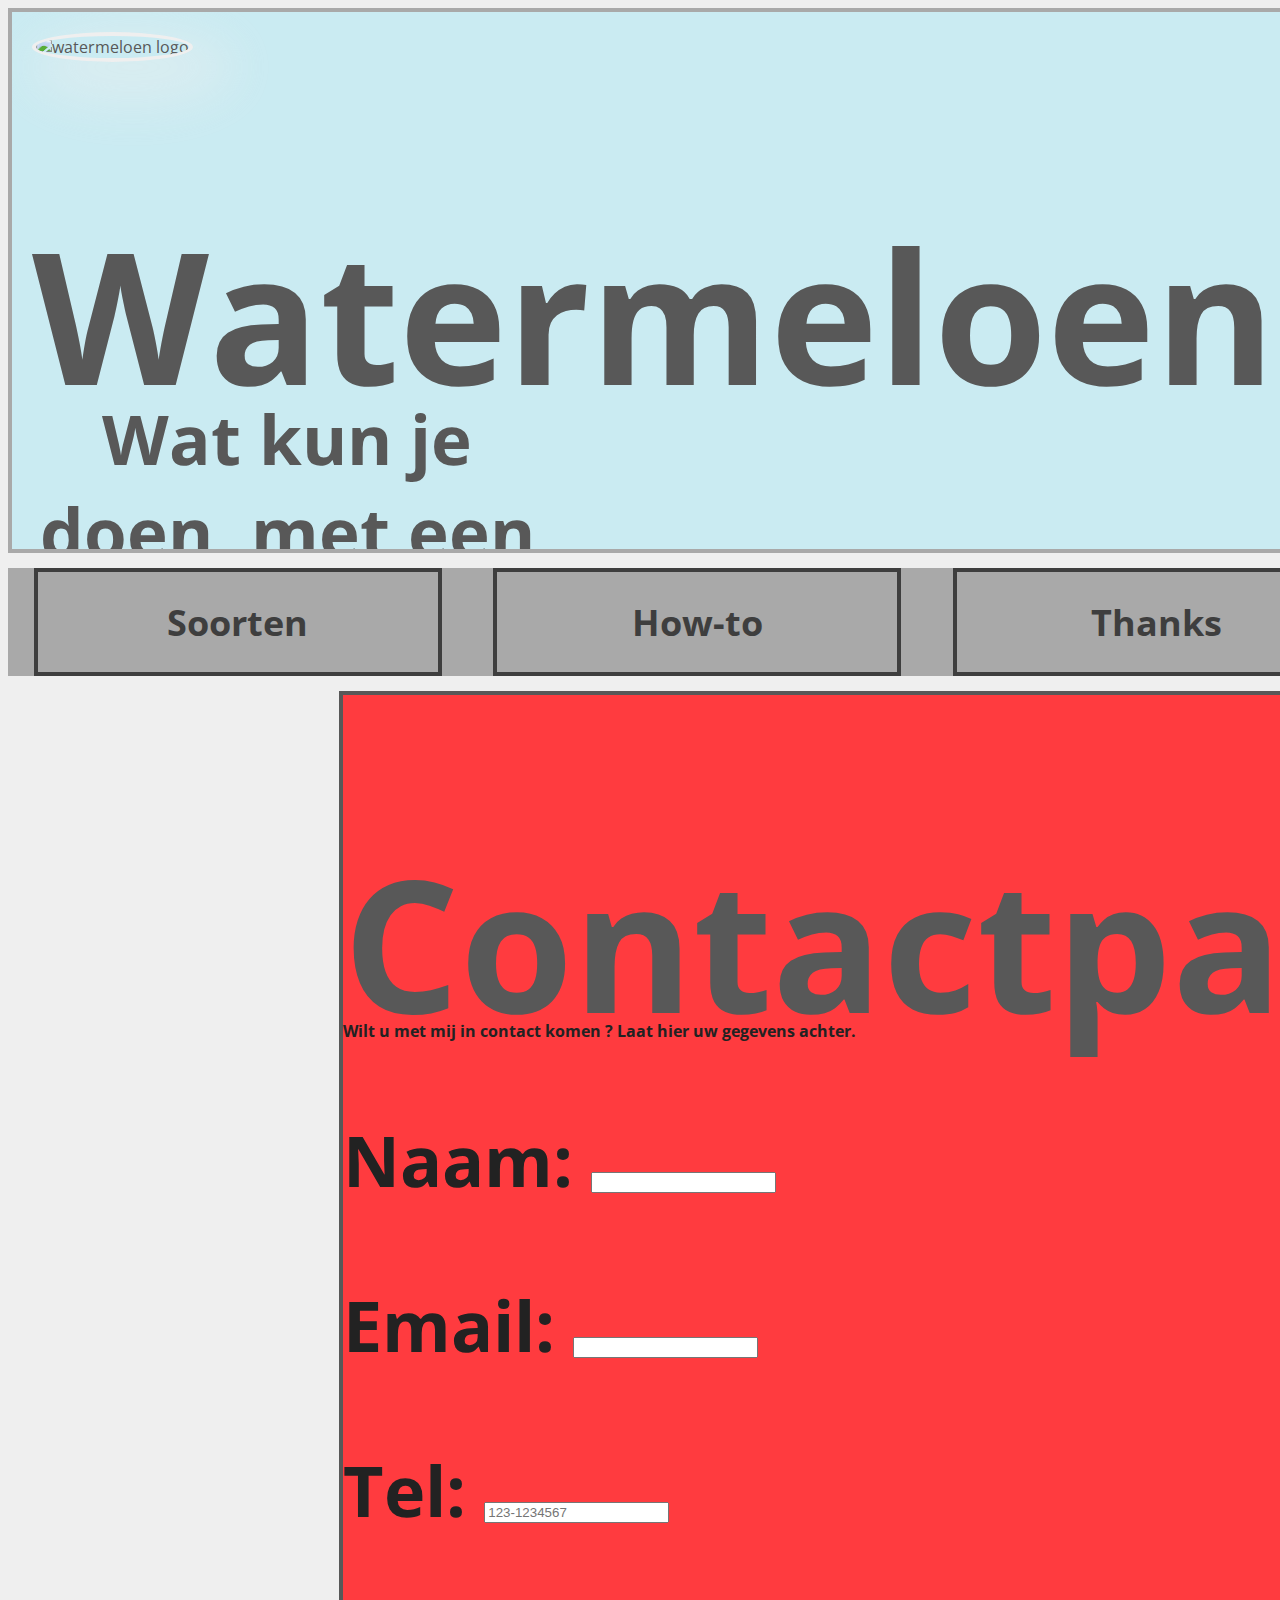
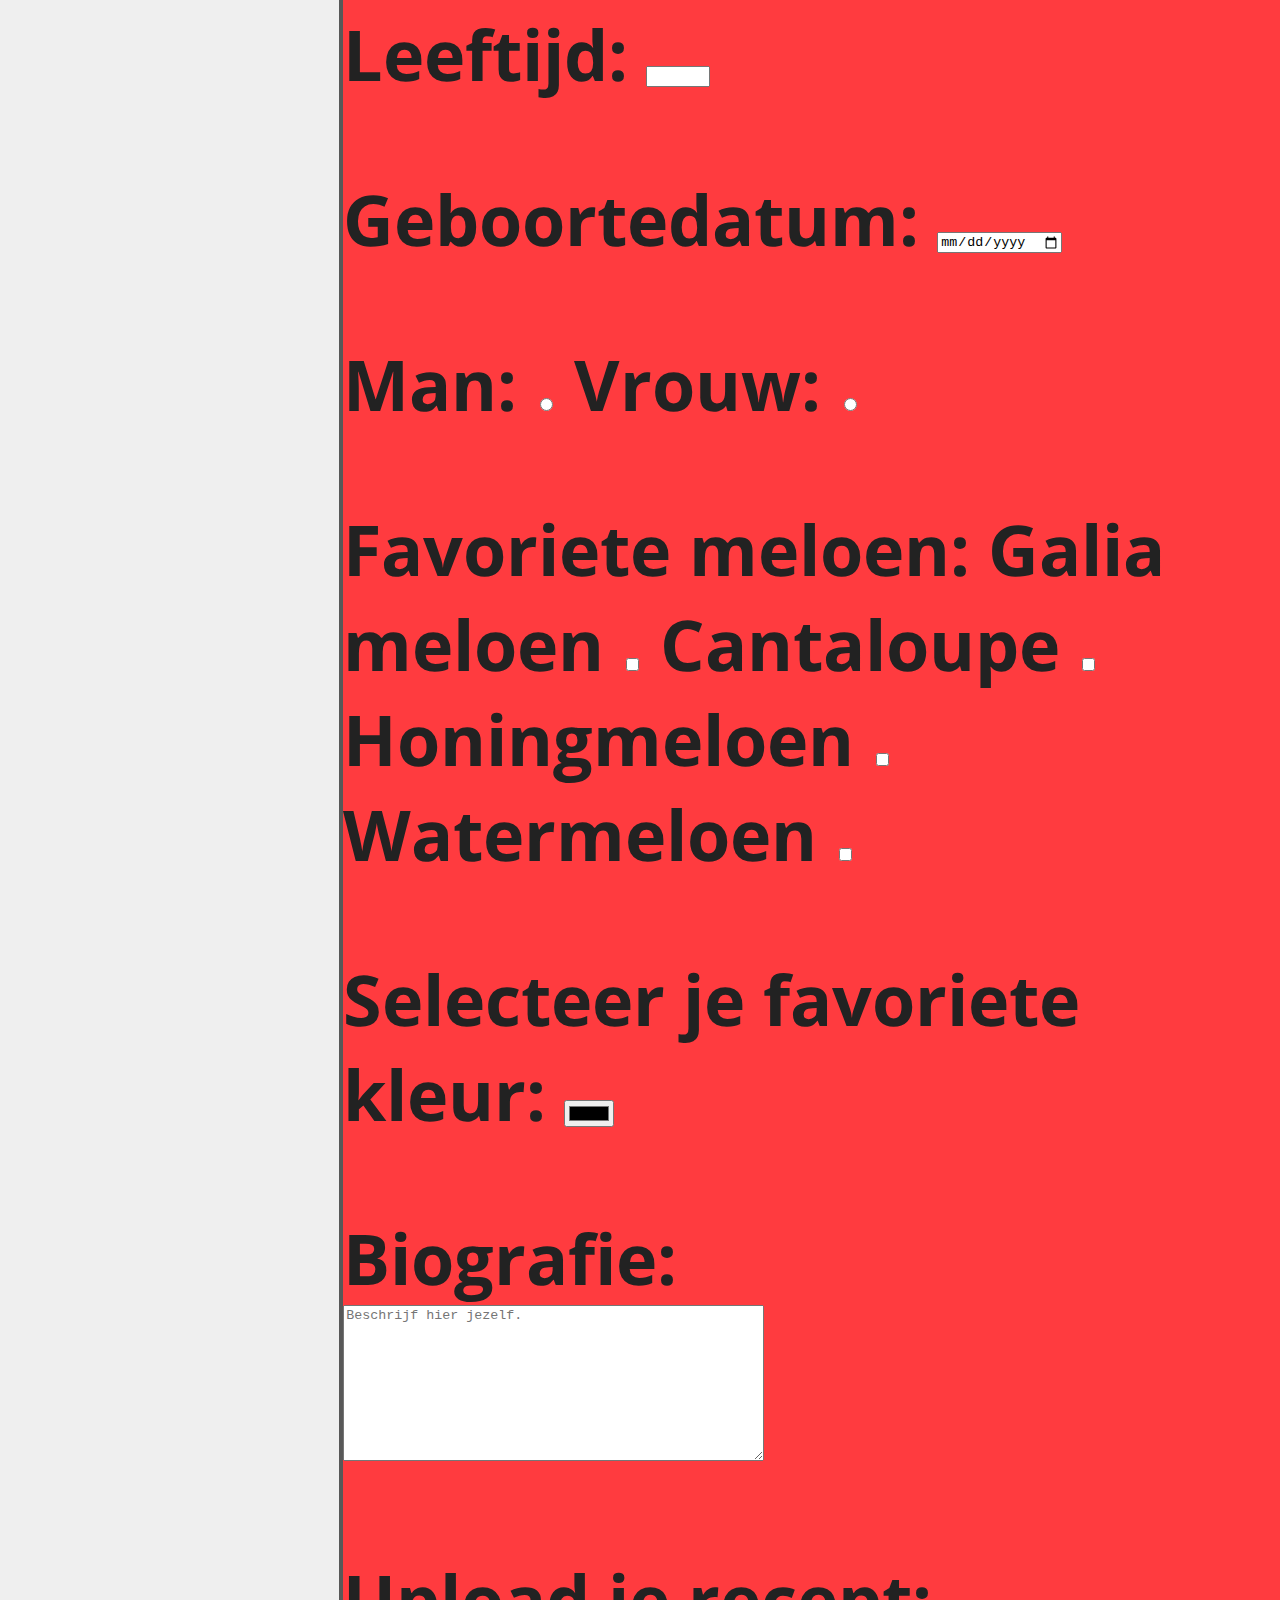
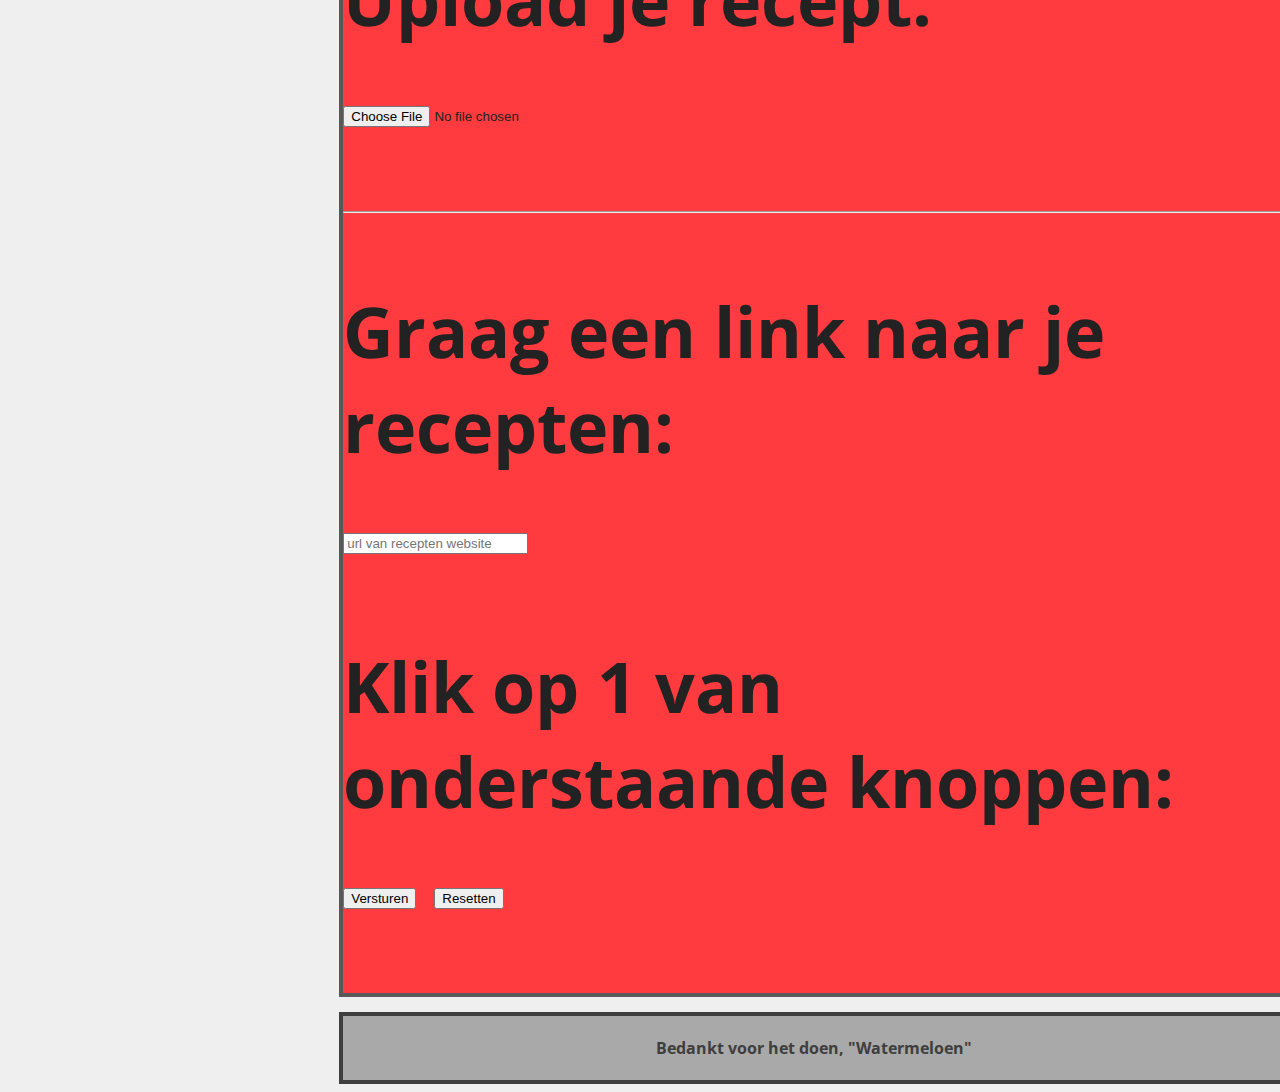
==== contact.html @ b1073f52 "eindOpdrachtmd1" ====
<!DOCTYPE html>
<html lang="en">
<head>
    <meta charset="UTF-8">
    <meta name="viewport" content="width=device-width, initial-scale=1.0">
    <title>Contact</title>
    <link rel="stylesheet" type="text/css" href="layOut.css" />
    <link rel="stylesheet" type="text/css" href="stylesheet.css" />
    <link href="https://fonts.googleapis.com/css2?family=Open+Sans:wght@600&display=swap" rel="stylesheet">
    
</head>

<body>
    <div class="container">
        <header class="header">
            <img src="https://images.pexels.com/photos/2865987/pexels-photo-2865987.jpeg?auto=compress&cs=tinysrgb&dpr=1&w=500" class="logo" alt="watermeloen logo" />
            <h1>Watermeloen</h1>
            <h2>Wat kun je doen, met een wa..</h2>
        </header>
        <nav class="navbar">
            <ul>
            <li>
                <a href="soorten.html" target="_blank">Soorten</a>
            </li>
            <li>
                <a href="howto.html" target="_blank">How-to</a>
            </li>
            <li>
                <a href="thanks.html" target="_blank">Thanks</a>
            </li>
            <li>
                <a href="contact.html" target="_blank">Contact</a>
            </li>
            </ul>
        </nav>

        <div class="content">
            <h1>Contactpagina</h1>
            <h4>Wilt u met mij in contact komen ? Laat hier uw gegevens achter.</h4>
            <form name="contact" netlify>
                <p>
                    <label>Naam: <input type="text" name="naam" /></label>
                </p>
                <p>
                    <label>Email: <input type="email" name="email" /></label>
                </p>
                <p>
                    <label>Tel: <input type="tel" name="tel" pattern="[0-9]{3}-[0-9]{7}" placeholder="123-1234567" required/></label>
                </p>
                <p>
                    <label>Leeftijd: <input type="number" name="leeftijd" min="1" max="100"/></label>
                </p>
                <p>
                    <label>Geboortedatum: <input type="date" name="geboortedatum"/></label>
                </p>
                <p>
                    <label>Man: <input type="radio" name="geslacht" value="man"/></label>
                    <label>Vrouw: <input type="radio" name="geslacht" value="vrouw"/></label>
                </p>
                <p>
                    <label>Favoriete meloen: </label>
                    <label>Galia meloen <input type="checkbox" name="meloen" value="fruit"/></label>
                    <label>Cantaloupe <input type="checkbox" name="meloen" value="fruit"/></label>
                    <label>Honingmeloen <input type="checkbox" name="meloen" value="fruit"/></label>
                    <label>Watermeloen <input type="checkbox" name="meloen" value="fruit"/></label> 
                </p>
                <p>
                    <label>Selecteer je favoriete kleur: <input type="color" name="favokleur" required/></label>
                </p>
                <p>
                    <label>Biografie: <br><textarea rows="10" cols="50" placeholder="Beschrijf hier jezelf."></textarea></label>
                </p>
                <p>
                    <label>Upload je recept: <br>
                    <input type="file" name="mijnrecept"></label>
                    <hr>
                </p>
                <p>
                    <label>Graag een link naar je recepten: <br>
                    <input type="url" name="receptenwebsite" placeholder="url van recepten website"></label>
                </p>
                <p>
                    <label>Klik op 1 van onderstaande knoppen: <br>
                    <button type="submit" class="buttons">Versturen</button>
                    <button type="reset" class="buttons">Resetten</button>
                    </label>
                </p>
            </form>
        </div>

        <footer class="footer">
            <h4>Bedankt voor het doen, "Watermeloen"</h4>
        </footer>
    </div>
    </body>
</html>
---- layOut.css ----
/* For styles - check stylesheet.css */
/* built on width: 550px */
html, body {
    background-color: #EFEFEF;
    font-family: 'Open Sans', Verdana, Arial, Helvetica, sans-serif;
    color: #585858;
}

.container {
    display: grid;
    grid-gap: 10px;
    grid-template-areas: 
        "header"
        "nav"
        "content"
        "sidebar"
        "ad"
        "footer"
}

.header {
    grid-area: header;
    background-color: #CAEBF2;
}

.navbar {
    grid-area: nav;
    background-color: #A9A9A9;
}

.content {
    grid-area: content;
    background-color: #FF3B3F;
}

.side {
    grid-area: sidebar;
    background-color: #CAEBF2;
}

.ad {
    grid-area: ad;
    background-color: #A9A9A9;
}

.footer {
    grid-area: footer;
    background-color: #A9A9A9;
}




/* Media queries alert! */

@media only screen and (min-width: 600px) {
    .container {
        grid-gap: 15px;
        grid-template-columns: 1fr 3fr;
        grid-template-areas: 
            "header     header"
            "nav        nav"
            "sidebar    content"
            "ad         footer";
    }

    nav ul{
        display: flex;
        justify-content: space-between;
    }
}

/*
@media only screen and (min-width: 1200px) {
    .container {
        grid-gap: 20px;
        grid-template-columns: 1fr 4fr 1fr;
        grid-template-areas: 
            "header  header   header"
            "nav     content  sidebar"
            "nav     content  ad"
            "footer  footer   footer";
    }
    
    nav ul {
        flex-direction: column;
    }
}
*/
---- stylesheet.css ----
/* For layout - check layOut.css */
/* built on width: 550px */
.header {
    overflow: hidden;
    padding: 20px;
    border: #A9A9A9 0.364vw solid;
}

.header img.logo {
    width: 200px;
    height: 200px;
    overflow: hidden;
    border-radius: 50%;
    border: #EFEFEF 0.364vw solid;
    box-shadow: 20px 20px 50px 25px rgba(239,239,239,0.4);
}

h1 {
    width: 350px;
    height: 80px;
    font-size: 14.286vw;
    text-align: center;
    font-weight: 700;
    color: #585858;
}

h2 {
    width: 510px;
    height: 80px;
    font-size: 5.357vw;
    text-align: center;
    font-weight: 700;
    color: #585858;
}

/* Nav bar built with hover - Design by Glenn */

.navbar {
    width: 100vw;
    text-align: center;
}

.navbar ul {
    margin: 0px;
    padding: 0px;
}

.navbar ul li {
    margin: 0 2vw;
    list-style-type: none;
    display: flex;
    font-size: 4vh;
    font-weight: 700;
}

.navbar ul li a{
    width: 27.273vw;
    text-decoration: none;
    padding: 2vw;
    color: #3E3E3E;
    border: #3E3E3E 0.364vw solid;
}

.navbar ul li a:hover {
    background-color: #CECECE;
}

/* End nav bar */

.content {
    font-weight: 700;
    color: #222;
    border: #585858 0.364vw solid;
}

.content a{
    color: #222;
}

.content img {
    width: 550px;
    height: 700px;
    margin: 0 auto;
}

p {
    font-size: 5.455vw;
    text-align: start;
    font-weight: 700;
    color: #222;
}

ol {
    font-size: 5vw;
    text-align: start;
    font-weight: 700;
    color: #222;
}

h3 {
    font-size: 5vw;
    text-align: center;
    font-weight: 700;
    color: #222;
}

.side {
    padding: 13px;
    margin: 0 auto;
    max-width: 100%;
    height: auto;
    border: #585858 0.364vw solid;
}

.ad > iframe {
    margin: 0 auto;
    width: 550px    !important;
    height: 350px   !important;
    border: #3E3E3E 0.364vw solid;
}

.footer {
    text-align: center;
    color: #3E3E3E;
    border: #3E3E3E 0.364vw solid;
}




/* Media queries alert! */
/*
@media only screen and (min-width: 600px) {
    .header {
        overflow: hidden;
        padding: 20px;
    }
    
    .header img.logo {
        width: 200px;
        height: 200px;
        overflow: hidden;
    }
    
    h1 {
        width: 350px;
        height: 80px;
    }
    
    h2 {
        width: 510px;
        height: 80px;
    }
    
    .content img {
        width: 550px;
        height: 700px;
        margin: 0 auto;
    }
    
    .side {
        padding: 13px;
        margin: 0 auto;
        max-width: 100%;
        height: auto;
    }
}

@media only screen and (min-width: 1200px) {
    .header {
        overflow: hidden;
        padding: 20px;
    }
    
    .header img.logo {
        width: 200px;
        height: 200px;
        overflow: hidden;
    }
    
    h1 {
        width: 350px;
        height: 80px;
    }
    
    h2 {
        width: 510px;
        height: 80px;
    }
    
    .content img {
        width: 550px;
        height: 700px;
        margin: 0 auto;
    }
    
    .side {
        padding: 13px;
        margin: 0 auto;
        max-width: 100%;
        height: auto;
    }
    
}
*/
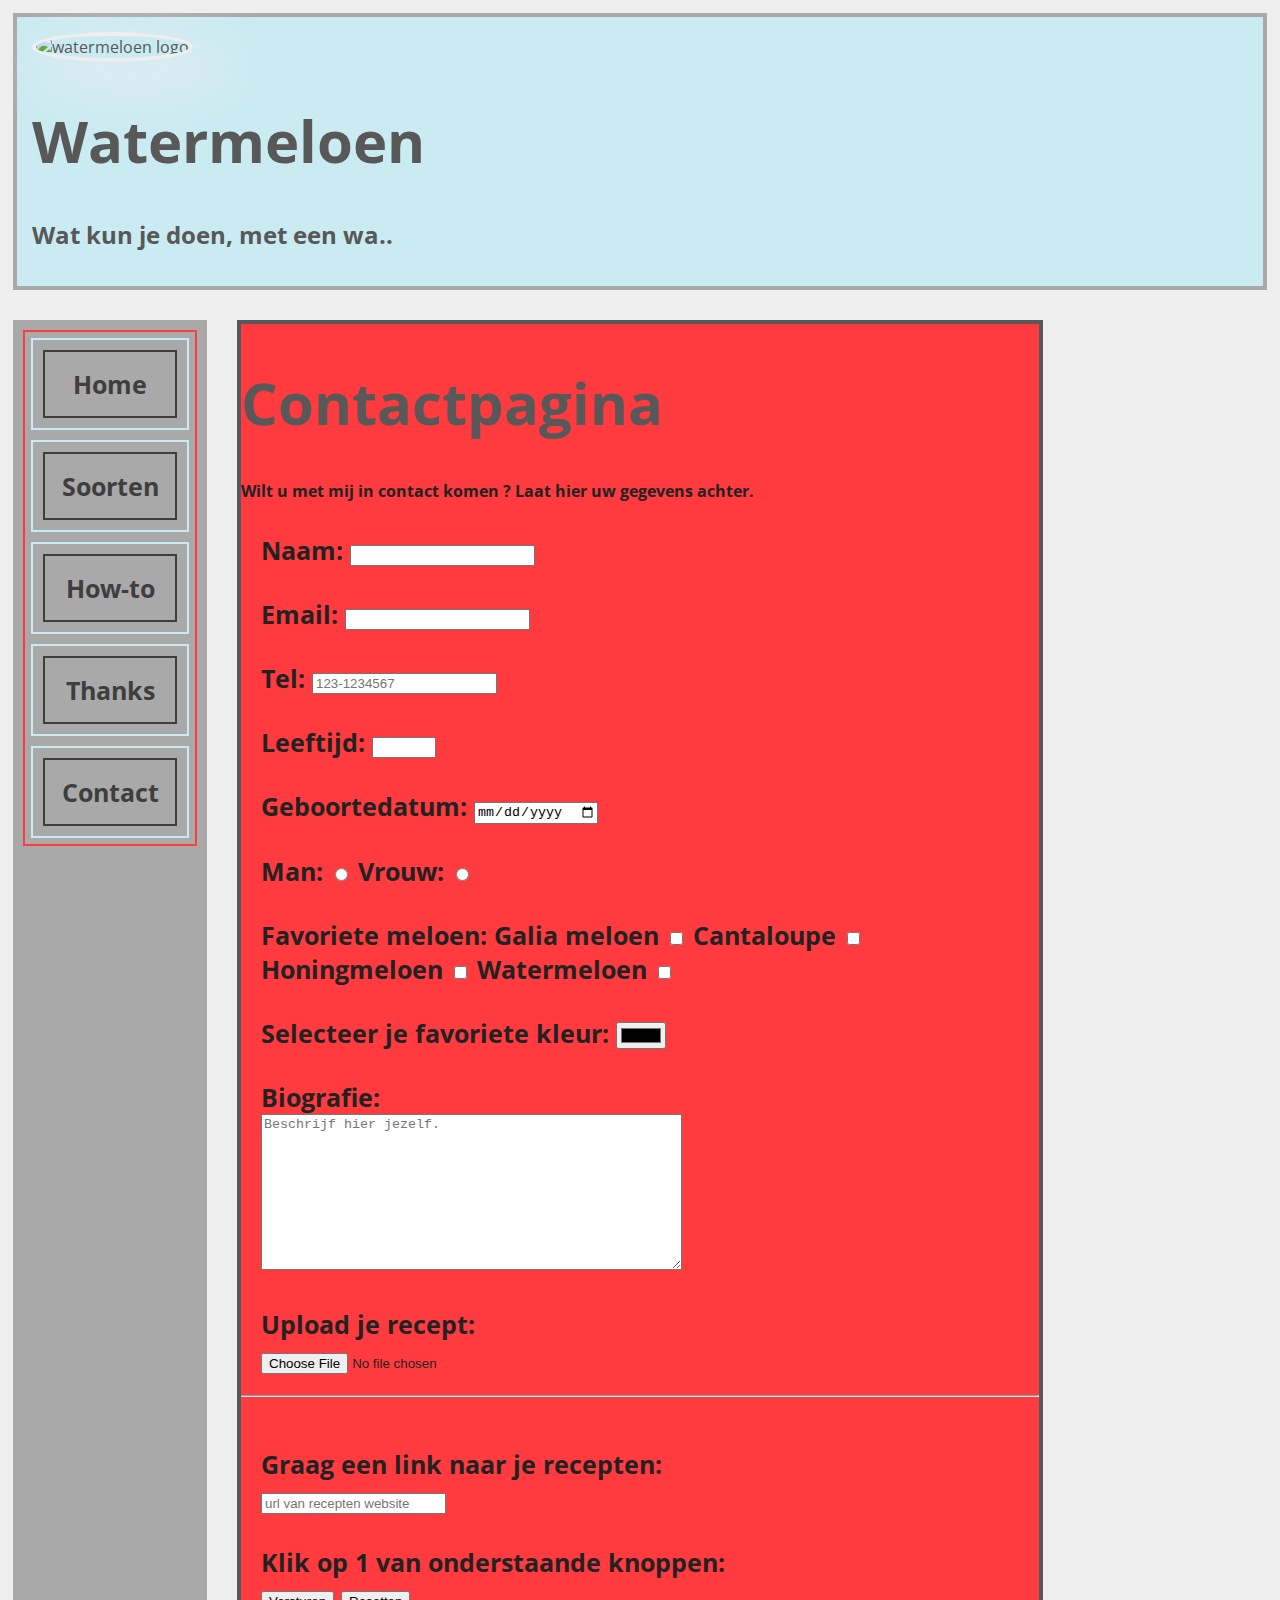
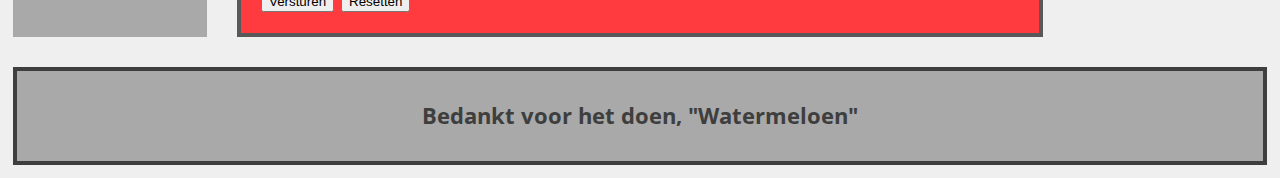
==== commit 38f224c5: "Add files via upload" ====
--- a/contact.html
+++ b/contact.html
@@ -1,96 +1,99 @@
-<!DOCTYPE html>
-<html lang="en">
-<head>
-    <meta charset="UTF-8">
-    <meta name="viewport" content="width=device-width, initial-scale=1.0">
-    <title>Contact</title>
-    <link rel="stylesheet" type="text/css" href="layOut.css" />
-    <link rel="stylesheet" type="text/css" href="stylesheet.css" />
-    <link href="https://fonts.googleapis.com/css2?family=Open+Sans:wght@600&display=swap" rel="stylesheet">
-    
-</head>
-
-<body>
-    <div class="container">
-        <header class="header">
-            <img src="https://images.pexels.com/photos/2865987/pexels-photo-2865987.jpeg?auto=compress&cs=tinysrgb&dpr=1&w=500" class="logo" alt="watermeloen logo" />
-            <h1>Watermeloen</h1>
-            <h2>Wat kun je doen, met een wa..</h2>
-        </header>
-        <nav class="navbar">
-            <ul>
-            <li>
-                <a href="soorten.html" target="_blank">Soorten</a>
-            </li>
-            <li>
-                <a href="howto.html" target="_blank">How-to</a>
-            </li>
-            <li>
-                <a href="thanks.html" target="_blank">Thanks</a>
-            </li>
-            <li>
-                <a href="contact.html" target="_blank">Contact</a>
-            </li>
-            </ul>
-        </nav>
-
-        <div class="content">
-            <h1>Contactpagina</h1>
-            <h4>Wilt u met mij in contact komen ? Laat hier uw gegevens achter.</h4>
-            <form name="contact" netlify>
-                <p>
-                    <label>Naam: <input type="text" name="naam" /></label>
-                </p>
-                <p>
-                    <label>Email: <input type="email" name="email" /></label>
-                </p>
-                <p>
-                    <label>Tel: <input type="tel" name="tel" pattern="[0-9]{3}-[0-9]{7}" placeholder="123-1234567" required/></label>
-                </p>
-                <p>
-                    <label>Leeftijd: <input type="number" name="leeftijd" min="1" max="100"/></label>
-                </p>
-                <p>
-                    <label>Geboortedatum: <input type="date" name="geboortedatum"/></label>
-                </p>
-                <p>
-                    <label>Man: <input type="radio" name="geslacht" value="man"/></label>
-                    <label>Vrouw: <input type="radio" name="geslacht" value="vrouw"/></label>
-                </p>
-                <p>
-                    <label>Favoriete meloen: </label>
-                    <label>Galia meloen <input type="checkbox" name="meloen" value="fruit"/></label>
-                    <label>Cantaloupe <input type="checkbox" name="meloen" value="fruit"/></label>
-                    <label>Honingmeloen <input type="checkbox" name="meloen" value="fruit"/></label>
-                    <label>Watermeloen <input type="checkbox" name="meloen" value="fruit"/></label> 
-                </p>
-                <p>
-                    <label>Selecteer je favoriete kleur: <input type="color" name="favokleur" required/></label>
-                </p>
-                <p>
-                    <label>Biografie: <br><textarea rows="10" cols="50" placeholder="Beschrijf hier jezelf."></textarea></label>
-                </p>
-                <p>
-                    <label>Upload je recept: <br>
-                    <input type="file" name="mijnrecept"></label>
-                    <hr>
-                </p>
-                <p>
-                    <label>Graag een link naar je recepten: <br>
-                    <input type="url" name="receptenwebsite" placeholder="url van recepten website"></label>
-                </p>
-                <p>
-                    <label>Klik op 1 van onderstaande knoppen: <br>
-                    <button type="submit" class="buttons">Versturen</button>
-                    <button type="reset" class="buttons">Resetten</button>
-                    </label>
-                </p>
-            </form>
-        </div>
-
-        <footer class="footer">
-            <h4>Bedankt voor het doen, "Watermeloen"</h4>
-        </footer>
-    </div>
-    </body>
+<!DOCTYPE html>
+<html lang="en">
+<head>
+    <meta charset="UTF-8">
+    <meta name="viewport" content="width=device-width, initial-scale=1.0">
+    <title>Contact</title>
+    <link rel="stylesheet" type="text/css" href="layOut.css" />
+    <link rel="stylesheet" type="text/css" href="stylesheet.css" />
+    <link href="https://fonts.googleapis.com/css2?family=Open+Sans:wght@600&display=swap" rel="stylesheet">
+    
+</head>
+
+<body>
+    <div class="container">
+        <header class="header">
+            <img src="https://images.pexels.com/photos/2865987/pexels-photo-2865987.jpeg?auto=compress&cs=tinysrgb&dpr=1&w=500" class="logo" alt="watermeloen logo" />
+            <h1>Watermeloen</h1>
+            <h2>Wat kun je doen, met een wa..</h2>
+        </header>
+        <nav class="navbar">
+            <ul>
+                <li>
+                    <a href="index.html">Home</a>
+                </li>
+                <li>
+                    <a href="soorten.html" target="_blank">Soorten</a>
+                </li>
+                <li>
+                    <a href="howto.html" target="_blank">How-to</a>
+                </li>
+                <li>
+                    <a href="thanks.html" target="_blank">Thanks</a>
+                </li>
+                <li>
+                    <a href="contact.html" target="_blank">Contact</a>
+                </li>
+            </ul>
+        </nav>
+
+        <div class="content">
+            <h1>Contactpagina</h1>
+            <h4>Wilt u met mij in contact komen ? Laat hier uw gegevens achter.</h4>
+            <form name="contact" netlify>
+                <p>
+                    <label>Naam: <input type="text" name="naam" /></label>
+                </p>
+                <p>
+                    <label>Email: <input type="email" name="email" /></label>
+                </p>
+                <p>
+                    <label>Tel: <input type="tel" name="tel" pattern="[0-9]{3}-[0-9]{7}" placeholder="123-1234567" required/></label>
+                </p>
+                <p>
+                    <label>Leeftijd: <input type="number" name="leeftijd" min="1" max="100"/></label>
+                </p>
+                <p>
+                    <label>Geboortedatum: <input type="date" name="geboortedatum"/></label>
+                </p>
+                <p>
+                    <label>Man: <input type="radio" name="geslacht" value="man"/></label>
+                    <label>Vrouw: <input type="radio" name="geslacht" value="vrouw"/></label>
+                </p>
+                <p>
+                    <label>Favoriete meloen: </label>
+                    <label>Galia meloen <input type="checkbox" name="meloen" value="fruit"/></label>
+                    <label>Cantaloupe <input type="checkbox" name="meloen" value="fruit"/></label>
+                    <label>Honingmeloen <input type="checkbox" name="meloen" value="fruit"/></label>
+                    <label>Watermeloen <input type="checkbox" name="meloen" value="fruit"/></label> 
+                </p>
+                <p>
+                    <label>Selecteer je favoriete kleur: <input type="color" name="favokleur" required/></label>
+                </p>
+                <p>
+                    <label>Biografie: <br><textarea rows="10" cols="50" placeholder="Beschrijf hier jezelf."></textarea></label>
+                </p>
+                <p>
+                    <label>Upload je recept: <br>
+                    <input type="file" name="mijnrecept"></label>
+                    <hr>
+                </p>
+                <p>
+                    <label>Graag een link naar je recepten: <br>
+                    <input type="url" name="receptenwebsite" placeholder="url van recepten website"></label>
+                </p>
+                <p>
+                    <label>Klik op 1 van onderstaande knoppen: <br>
+                    <button type="submit" class="buttons">Versturen</button>
+                    <button type="reset" class="buttons">Resetten</button>
+                    </label>
+                </p>
+            </form>
+        </div>
+
+        <footer class="footer">
+            <h4>Bedankt voor het doen, "Watermeloen"</h4>
+        </footer>
+    </div>
+    </body>
 </html>--- a/layOut.css
+++ b/layOut.css
@@ -1,89 +1,88 @@
-/* For styles - check stylesheet.css */
-/* built on width: 550px */
-html, body {
-    background-color: #EFEFEF;
-    font-family: 'Open Sans', Verdana, Arial, Helvetica, sans-serif;
-    color: #585858;
-}
-
-.container {
-    display: grid;
-    grid-gap: 10px;
-    grid-template-areas: 
-        "header"
-        "nav"
-        "content"
-        "sidebar"
-        "ad"
-        "footer"
-}
-
-.header {
-    grid-area: header;
-    background-color: #CAEBF2;
-}
-
-.navbar {
-    grid-area: nav;
-    background-color: #A9A9A9;
-}
-
-.content {
-    grid-area: content;
-    background-color: #FF3B3F;
-}
-
-.side {
-    grid-area: sidebar;
-    background-color: #CAEBF2;
-}
-
-.ad {
-    grid-area: ad;
-    background-color: #A9A9A9;
-}
-
-.footer {
-    grid-area: footer;
-    background-color: #A9A9A9;
-}
-
-
-
-
-/* Media queries alert! */
-
-@media only screen and (min-width: 600px) {
-    .container {
-        grid-gap: 15px;
-        grid-template-columns: 1fr 3fr;
-        grid-template-areas: 
-            "header     header"
-            "nav        nav"
-            "sidebar    content"
-            "ad         footer";
-    }
-
-    nav ul{
-        display: flex;
-        justify-content: space-between;
-    }
-}
-
-/*
-@media only screen and (min-width: 1200px) {
-    .container {
-        grid-gap: 20px;
-        grid-template-columns: 1fr 4fr 1fr;
-        grid-template-areas: 
-            "header  header   header"
-            "nav     content  sidebar"
-            "nav     content  ad"
-            "footer  footer   footer";
-    }
-    
-    nav ul {
-        flex-direction: column;
-    }
-}
-*/+/* For styles - check stylesheet.css */
+
+html, body {
+    background-color: #EFEFEF;
+    font-family: 'Open Sans', Verdana, Arial, Helvetica, sans-serif;
+    color: #585858;
+}
+
+.container {
+    display: grid;
+    grid-gap: 1px;
+    grid-template-areas: 
+        "header"
+        "nav"
+        "content"
+        "sidebar"
+        "ad"
+        "footer"
+}
+
+.header {
+    grid-area: header;
+    background-color: #CAEBF2;
+}
+
+.navbar {
+    grid-area: nav;
+    background-color: #A9A9A9;
+}
+
+.content {
+    grid-area: content;
+    background-color: #FF3B3F;
+}
+
+.side {
+    grid-area: sidebar;
+    background-color: #CAEBF2;
+}
+
+.ad {
+    grid-area: ad;
+    background-color: #A9A9A9;
+}
+
+.footer {
+    grid-area: footer;
+    background-color: #A9A9A9;
+}
+
+
+
+
+/* Media queries alert! */
+
+@media only screen and (min-width: 600px) {
+    .container {
+        grid-gap: 15px;
+        grid-template-columns: 1fr 3fr;
+        grid-template-areas: 
+            "header     header"
+            "nav        nav"
+            "sidebar    content"
+            "ad         footer";
+    }
+
+    nav ul{
+        display: flex;
+        justify-content: space-between;
+    }
+}
+
+
+@media only screen and (min-width: 1200px) {
+    .container {
+        grid-gap: 20px;
+        grid-template-columns: 1fr 4fr 1fr;
+        grid-template-areas: 
+            "header  header   header"
+            "nav     content  sidebar"
+            "nav     content  ad"
+            "footer  footer   footer";
+    }
+    
+    nav ul {
+        flex-direction: column;
+    }
+}--- a/stylesheet.css
+++ b/stylesheet.css
@@ -1,205 +1,150 @@
-/* For layout - check layOut.css */
-/* built on width: 550px */
-.header {
-    overflow: hidden;
-    padding: 20px;
-    border: #A9A9A9 0.364vw solid;
-}
-
-.header img.logo {
-    width: 200px;
-    height: 200px;
-    overflow: hidden;
-    border-radius: 50%;
-    border: #EFEFEF 0.364vw solid;
-    box-shadow: 20px 20px 50px 25px rgba(239,239,239,0.4);
-}
-
-h1 {
-    width: 350px;
-    height: 80px;
-    font-size: 14.286vw;
-    text-align: center;
-    font-weight: 700;
-    color: #585858;
-}
-
-h2 {
-    width: 510px;
-    height: 80px;
-    font-size: 5.357vw;
-    text-align: center;
-    font-weight: 700;
-    color: #585858;
-}
-
-/* Nav bar built with hover - Design by Glenn */
-
-.navbar {
-    width: 100vw;
-    text-align: center;
-}
-
-.navbar ul {
-    margin: 0px;
-    padding: 0px;
-}
-
-.navbar ul li {
-    margin: 0 2vw;
-    list-style-type: none;
-    display: flex;
-    font-size: 4vh;
-    font-weight: 700;
-}
-
-.navbar ul li a{
-    width: 27.273vw;
-    text-decoration: none;
-    padding: 2vw;
-    color: #3E3E3E;
-    border: #3E3E3E 0.364vw solid;
-}
-
-.navbar ul li a:hover {
-    background-color: #CECECE;
-}
-
-/* End nav bar */
-
-.content {
-    font-weight: 700;
-    color: #222;
-    border: #585858 0.364vw solid;
-}
-
-.content a{
-    color: #222;
-}
-
-.content img {
-    width: 550px;
-    height: 700px;
-    margin: 0 auto;
-}
-
-p {
-    font-size: 5.455vw;
-    text-align: start;
-    font-weight: 700;
-    color: #222;
-}
-
-ol {
-    font-size: 5vw;
-    text-align: start;
-    font-weight: 700;
-    color: #222;
-}
-
-h3 {
-    font-size: 5vw;
-    text-align: center;
-    font-weight: 700;
-    color: #222;
-}
-
-.side {
-    padding: 13px;
-    margin: 0 auto;
-    max-width: 100%;
-    height: auto;
-    border: #585858 0.364vw solid;
-}
-
-.ad > iframe {
-    margin: 0 auto;
-    width: 550px    !important;
-    height: 350px   !important;
-    border: #3E3E3E 0.364vw solid;
-}
-
-.footer {
-    text-align: center;
-    color: #3E3E3E;
-    border: #3E3E3E 0.364vw solid;
-}
-
-
-
-
-/* Media queries alert! */
-/*
-@media only screen and (min-width: 600px) {
-    .header {
-        overflow: hidden;
-        padding: 20px;
-    }
-    
-    .header img.logo {
-        width: 200px;
-        height: 200px;
-        overflow: hidden;
-    }
-    
-    h1 {
-        width: 350px;
-        height: 80px;
-    }
-    
-    h2 {
-        width: 510px;
-        height: 80px;
-    }
-    
-    .content img {
-        width: 550px;
-        height: 700px;
-        margin: 0 auto;
-    }
-    
-    .side {
-        padding: 13px;
-        margin: 0 auto;
-        max-width: 100%;
-        height: auto;
-    }
-}
-
-@media only screen and (min-width: 1200px) {
-    .header {
-        overflow: hidden;
-        padding: 20px;
-    }
-    
-    .header img.logo {
-        width: 200px;
-        height: 200px;
-        overflow: hidden;
-    }
-    
-    h1 {
-        width: 350px;
-        height: 80px;
-    }
-    
-    h2 {
-        width: 510px;
-        height: 80px;
-    }
-    
-    .content img {
-        width: 550px;
-        height: 700px;
-        margin: 0 auto;
-    }
-    
-    .side {
-        padding: 13px;
-        margin: 0 auto;
-        max-width: 100%;
-        height: auto;
-    }
-    
-}
-*/+/* For layout - check layOut.css */
+
+.header {
+    margin: 5px;
+    padding: 15px;
+    border: #A9A9A9 0.364vw solid;
+}
+
+.header img.logo {
+    width: 200px;
+    height: 200px;
+    border-radius: 50%;
+    border: #EFEFEF 0.364vw solid;
+    box-shadow: 20px 20px 50px 25px rgba(239,239,239,0.4);
+}
+
+h1 {
+    font-size: calc(32px + 2vw); /* Text grows for 2px each 100px viewport width */
+    text-align: left;
+    font-weight: 700;
+    color: #585858;
+}
+
+h2 {
+    font-size: calc(24px + 1,5vw);
+    text-align: left;
+    font-weight: 700;
+    color: #585858;
+}
+
+/* Nav bar built with hover - Design by Glenn */
+
+.navbar {
+    margin: 5px;
+    padding: 5px;
+}
+
+.navbar ul {
+    margin: 5px;
+    border: #FF3B3F 2px solid;
+    padding: 1px;
+}
+
+.navbar ul li {
+    margin: 5px;
+    border: #CAEBF2 2px solid;
+    padding: 10px;
+    list-style-type: none;
+    display: flex;
+    font-size: calc(18.72px + 0.5vw);
+    font-weight: 700;
+    text-align: center;
+}
+
+.navbar ul li a{
+    margin: 0 auto;
+    border: #3E3E3E 2px solid;
+    padding: 15px;
+    width: 100%;
+    text-decoration: none;
+    color: #3E3E3E;
+    display: block;
+}
+
+.navbar ul li a:hover {
+    background-color: #CECECE;
+}
+
+/* End nav bar */
+
+.content {
+    margin: 5px;
+    border: #585858 0.364vw solid;
+    color: #222;
+}
+
+.content a{
+    color: #222;
+}
+
+.content img {
+    margin: 0 auto;
+    padding: 5px;
+    width: 550px;
+    height: 650px;
+    display: block;
+}
+
+p {
+    margin: 10px;
+    padding: 10px;
+    font-size: calc(18.72px + 0.5vw);
+    text-align: start;
+    font-weight: 700;
+    color: #222;
+}
+
+ol {
+    margin: 15px;
+    font-size: calc(18.72px + 0.5vw);
+    text-align: start;
+    font-weight: 700;
+    color: #222;
+}
+
+h3 {
+    font-size: calc(18.72px + 0.5vw);
+    text-align: center;
+    font-weight: 700;
+    color: #222;
+}
+
+.side {
+    margin: 5px;
+    padding: 30px;
+    border: #585858 0.364vw solid;
+}
+
+.ad {
+    margin: 5px;
+    padding: 10px;
+    border: #3E3E3E 0.364vw solid;
+}
+
+iframe {
+    margin: 0 auto;
+    width: 500px;
+    height: 350px;
+    display: block;
+}
+
+.footer {
+    margin: 5px;
+    font-size: calc(16px + 0.5vw);
+    text-align: center;
+    color: #3E3E3E;
+    border: #3E3E3E 0.364vw solid;
+}
+
+
+
+
+/* Media queries alert! */
+/*
+@media only screen and (min-width: 600px) {
+    
+
+@media only screen and (min-width: 1200px) {
+    
+}*/